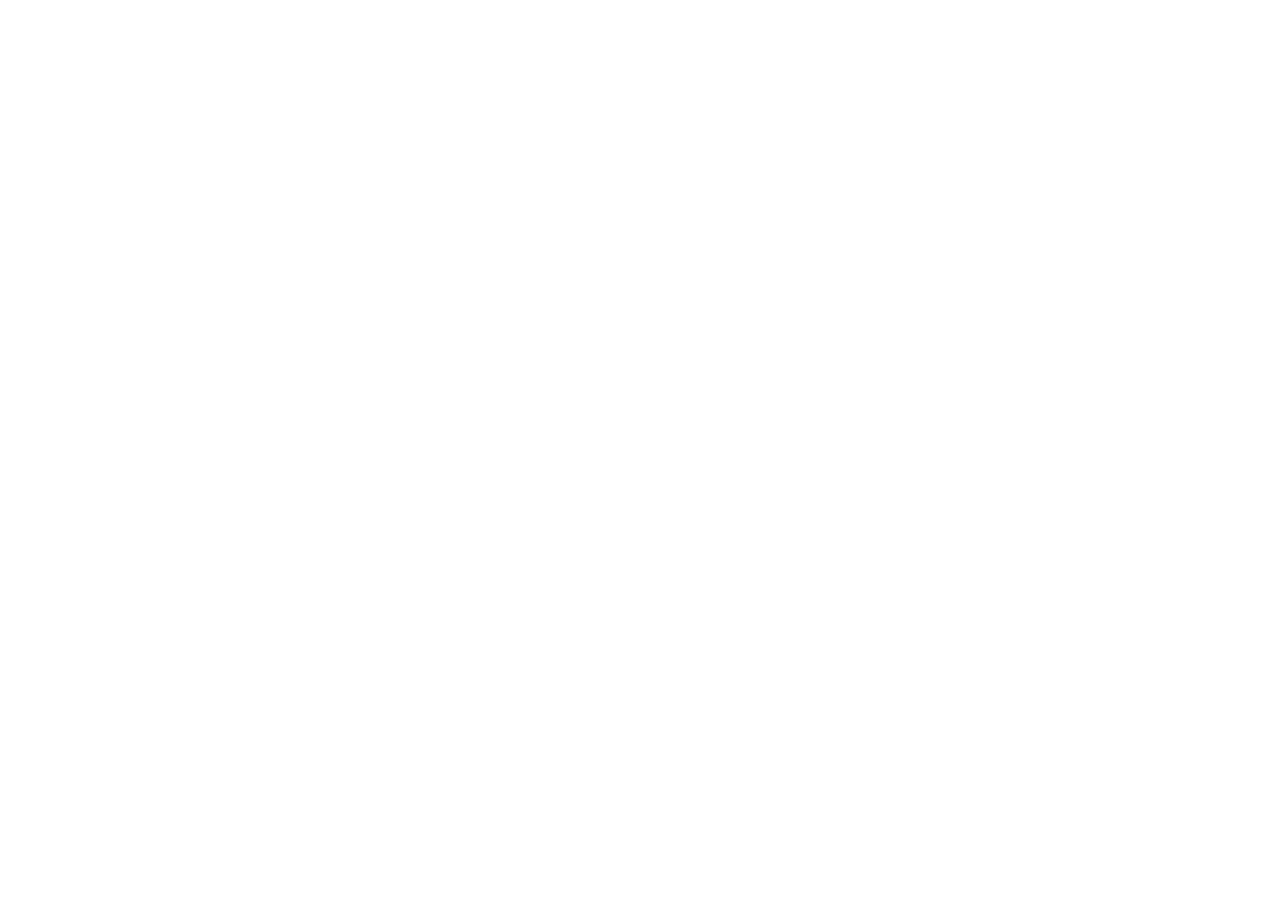
==== contact.html @ 9e4209e1 "Create three pages" ====
<!DOCTYPE html>
<html lang="en">
  <head>
    <meta charset="UTF-8" />
    <meta http-equiv="X-UA-Compatible" content="IE=edge" />
    <meta name="viewport" content="width=device-width, initial-scale=1.0" />
    <title>Contact</title>
  </head>
  <body></body>
</html>
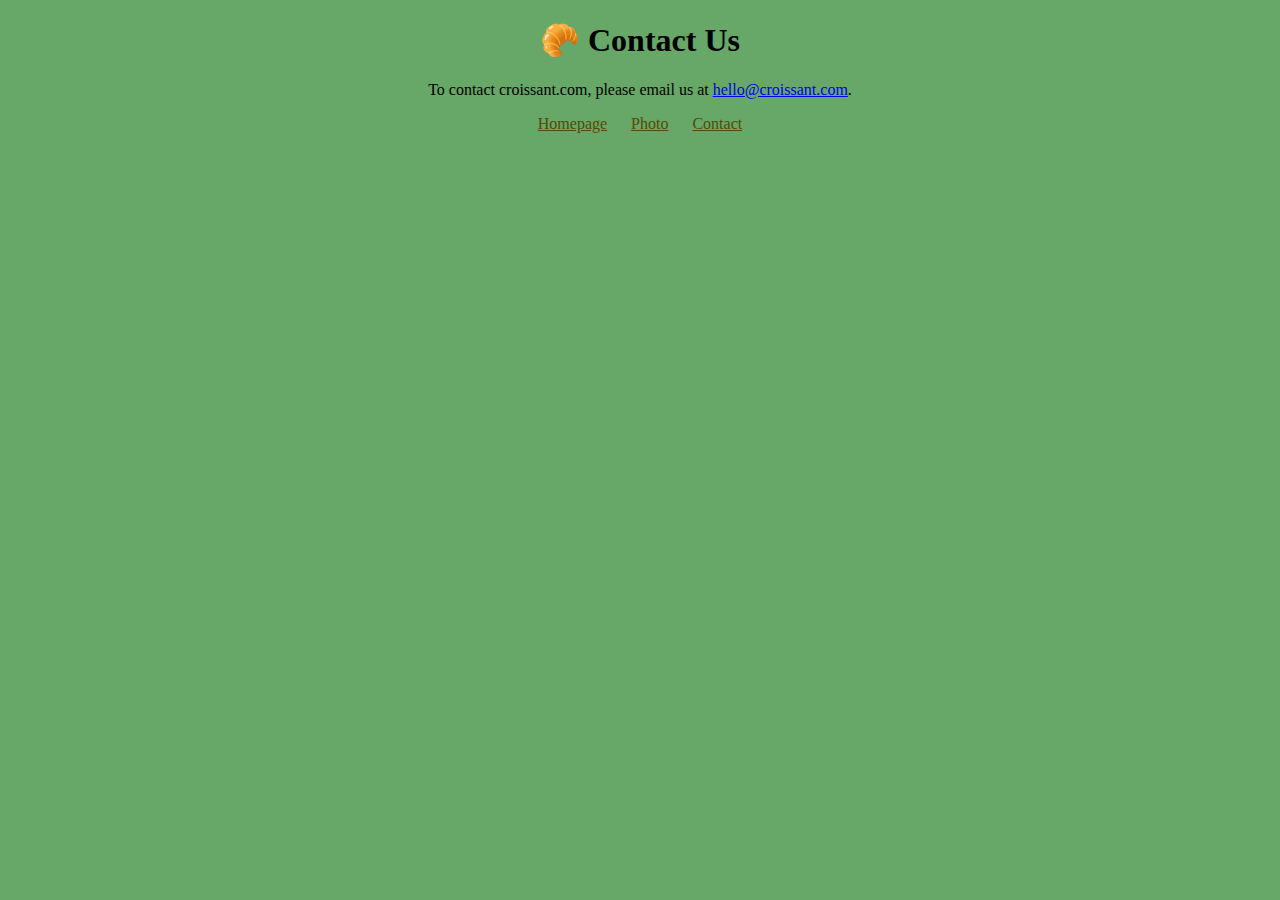
==== commit a5be8a0b: "added html and css" ====
--- a/contact.html
+++ b/contact.html
@@ -5,6 +5,18 @@
     <meta http-equiv="X-UA-Compatible" content="IE=edge" />
     <meta name="viewport" content="width=device-width, initial-scale=1.0" />
     <title>Contact</title>
+    <link rel="stylesheet" href="/style.css" />
   </head>
-  <body></body>
+  <body>
+    <h1>🥐 Contact Us</h1>
+    <p>
+      To contact croissant.com, please email us at
+      <a href="hello@croissant.com">hello@croissant.com</a>.
+    </p>
+    <footer>
+      <a href="/index.html">Homepage</a>
+      <a href="/photo.html">Photo</a>
+      <a href="/contact.html">Contact</a>
+    </footer>
+  </body>
 </html>
--- a/style.css
+++ b/style.css
@@ -0,0 +1,21 @@
+body {
+  background: rgb(103, 167, 103);
+}
+
+h1,
+p,
+footer {
+  text-align: center;
+}
+
+footer a {
+  margin: 0 10px;
+  color: rgb(85, 73, 6);
+}
+
+img {
+  max-width: 100%;
+  border-radius: 10px;
+  display: block;
+  margin: 30px auto;
+}
